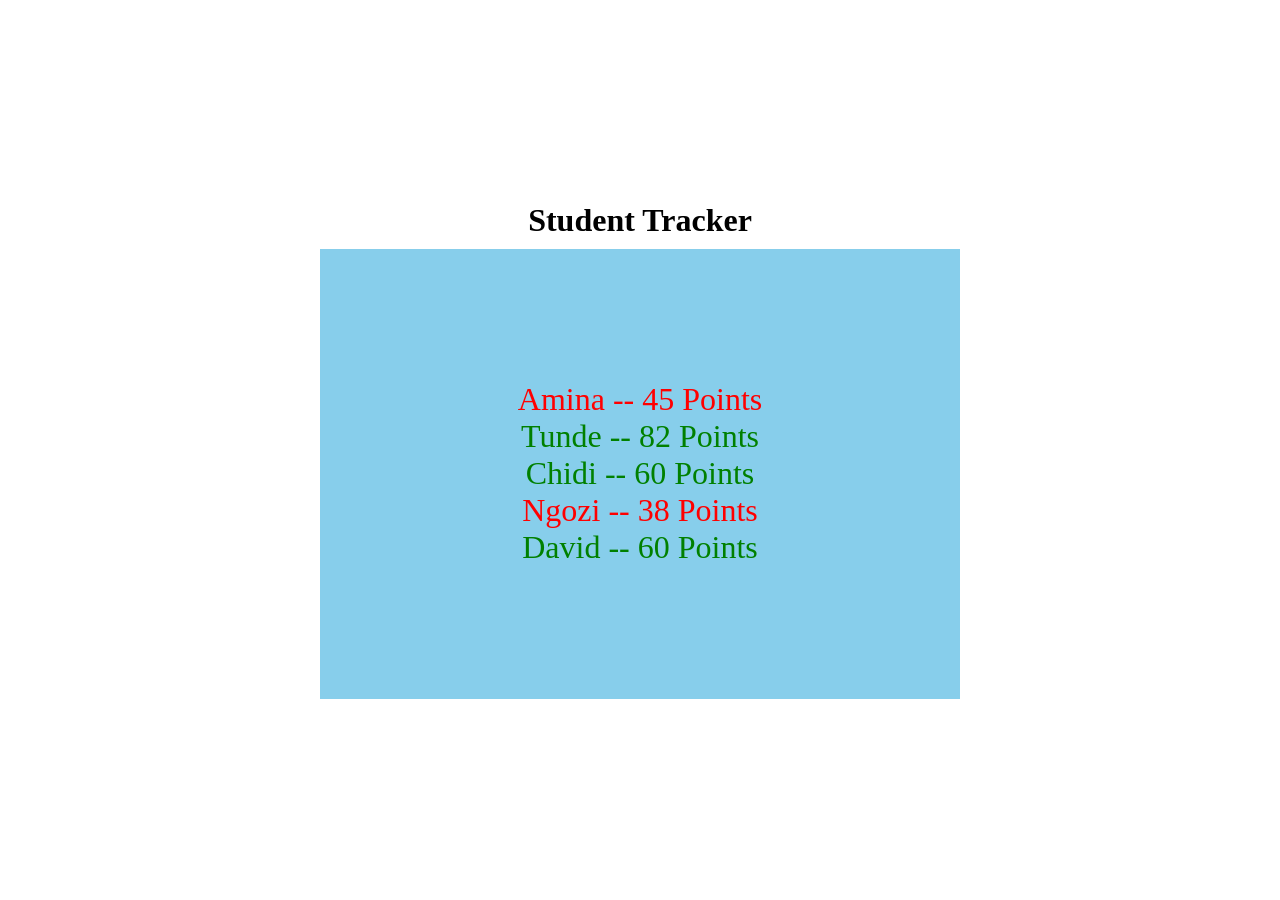
==== student.html @ 2524a783 "project" ====
<!DOCTYPE html>
<html lang="en">
<head>
    <meta charset="UTF-8">
    <meta name="viewport" content="width=device-width, initial-scale=1.0">
    <title>Student Tracker</title>
    <link rel="stylesheet" href="./s_tracker.css">
</head>
<body> 
    <h1>Student Tracker</h1>
     <ul id="studentList"></ul>
    






    <script>
      const studentList = document.getElementById('studentList')



        const students = [
        { name: "Amina", score: 45 },
        { name: "Tunde", score: 82 },
        { name: "Chidi", score: 60 },
        { name: "Ngozi", score: 38 },
        { name: 'David', score: 60 }
    
    ]

    students.forEach((student)=>{
        const li = document.createElement('li')
        li.innerText = `${student.name} -- ${student.score} Points`
        studentList.append(li)


        if(student.score >= 50){
            li.style.color = 'green'
        } else
            { student.score <= 49
                li.style.color = 'red'
            }
        
    })
     
    

    </script>
</body>
</html>
---- s_tracker.css ----
*{
    margin: 0;
    padding: 0;
    box-sizing: border-box;
}

body{
    height: 100vh;
    width: 100%;
    display: flex;
    flex-direction: column;
    justify-content: center;
    align-items: center;
    gap: 10px;
}

#studentList{
    min-height: 50vh;
    width: 50%;
    background-color: skyblue;
    color: white;
    font-size: 2rem;
    display: flex;
    flex-direction: column;
    align-items: center;
    justify-content: center;
    list-style: none;

}
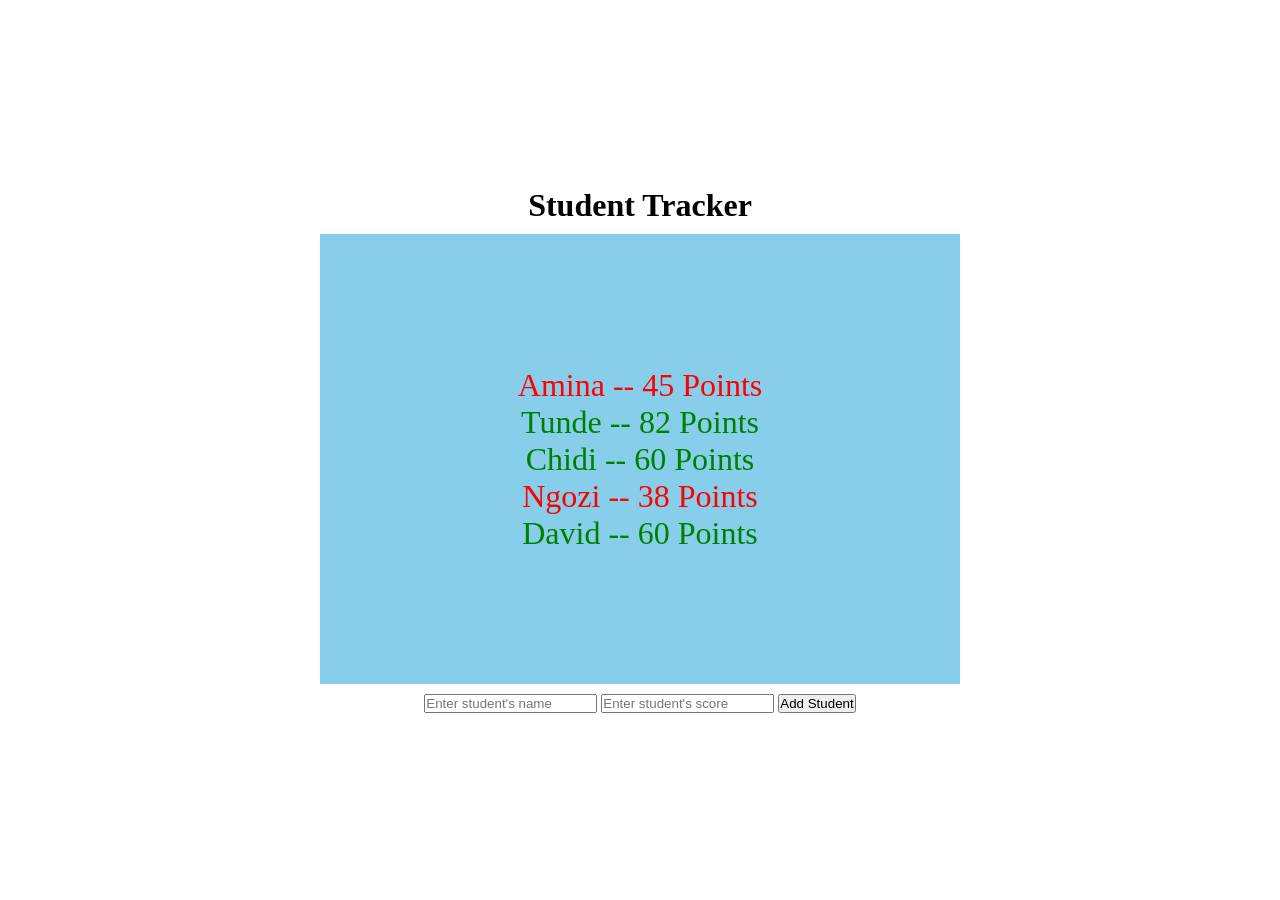
==== commit 74de0ce1: "update" ====
--- a/student.html
+++ b/student.html
@@ -1,52 +1,73 @@
-<!DOCTYPE html>
+<!doctype html>
 <html lang="en">
-<head>
-    <meta charset="UTF-8">
-    <meta name="viewport" content="width=device-width, initial-scale=1.0">
+  <head>
+    <meta charset="UTF-8" />
+    <meta name="viewport" content="width=device-width, initial-scale=1.0" />
     <title>Student Tracker</title>
-    <link rel="stylesheet" href="./s_tracker.css">
-</head>
-<body> 
+    <link rel="stylesheet" href="./s_tracker.css" />
+  </head>
+  <body>
     <h1>Student Tracker</h1>
-     <ul id="studentList"></ul>
-    
+    <ul id="studentList"></ul>
 
+    <div>
+      <input id="addName" type="text" placeholder="Enter student's name" />
+      <input id="addScore" type="text" placeholder="Enter student's score" />
 
-
-
-
+      <button id="addBtn">Add Student</button>
+    </div>
 
     <script>
-      const studentList = document.getElementById('studentList')
+      const studentList = document.getElementById("studentList");
+      const addName = document.getElementById("addName");
+      const addScore = document.getElementById("addScore");
+      const addBtn = document.getElementById("addBtn");
 
-
-
-        const students = [
+      const students = [
         { name: "Amina", score: 45 },
         { name: "Tunde", score: 82 },
         { name: "Chidi", score: 60 },
         { name: "Ngozi", score: 38 },
-        { name: 'David', score: 60 }
-    
-    ]
+        { name: "David", score: 60 },
+      ];
 
-    students.forEach((student)=>{
-        const li = document.createElement('li')
-        li.innerText = `${student.name} -- ${student.score} Points`
-        studentList.append(li)
+      const displayAll = (arrayUseable) => {
+        studentList.innerHTML = " ";
+        arrayUseable.forEach((x) => {
+          const li = document.createElement("li");
+          li.innerText = `${x.name} -- ${x.score} Points`;
+          studentList.append(li);
+          li.style.color = x.score >= 50 ? "green" : "red";
+        });
+      };
 
 
-        if(student.score >= 50){
-            li.style.color = 'green'
-        } else
-            { student.score <= 49
-                li.style.color = 'red'
-            }
-        
-    })
-     
-    
+      displayAll(students)
+
+      const addNewStudent = (studentName, StudentScore) => {
+        studentName = addName.value;
+        StudentScore = Number(addScore.value);
+
+        const newStudent = {
+          name: studentName,
+          score: StudentScore,
+        };
+
+        // console.log(newStudent);
+        students.push(newStudent);
+        displayAll(students)
+       
+      };
+
+      addBtn.addEventListener("click", () => {
+       addNewStudent()
+       displayAll(students)
+      });
+      
+      //add to stay, the update should be working too, delete button for all students
+
+
 
     </script>
-</body>
-</html>+  </body>
+</html>
